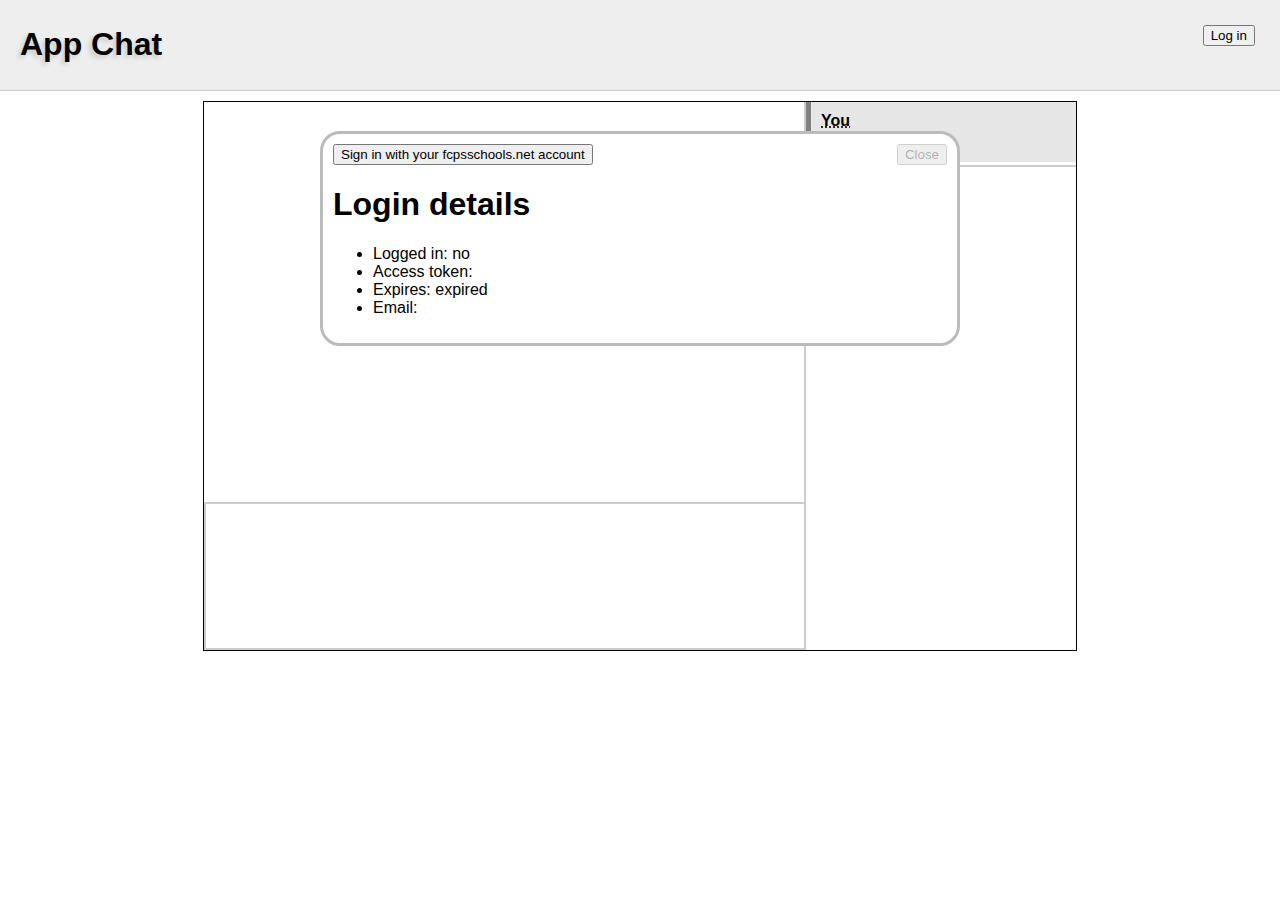
==== chrome/index.html @ 2759b7c6 "" ====
<!doctype html>
<head>
<meta charset="UTF-8" />
<title>App Chat</title>
<script type="text/javascript" src="index.js"></script>
<link rel="stylesheet" type="text/css" href="default.css" />
</head>
<body>
<div class="cover">
</div>
<nav>

<button id="user">Log in</button>
<h1>App Chat</h1>
</nav>
<section id="login">
<button id="do_login">Sign in with your fcpsschools.net account</button>
<button id="close_login" class="align_right" disabled>Close</button>
<h1>Login details</h1>
<ul>
<li>Logged in: <span id="logged_in"></span></li>
<li>Access token: <span id="access_token"></span></li>
<li>Expires: <span id="expires"></span></li>
<li>Email: <span id="email"></span></li>
</ul>
</section>
<section id="main">
<table>
<tbody>
<tr>
<td>
<ul id="chat">
<!--
<li><time datetime="2012-5-12T05:52:00-4:00" title="May 5, 2012 5:52:00 PM">5:52</time><abbr class="user" title="Kevin Geng">Kevin G</abbr>Hello world!<br>lolwhat?</li>
<li><time datetime="2012-5-12T05:53:00-4:00" title="May 5, 2012 5:53:00 PM">5:53</time><abbr class="user" title="Aaron Gu">Aaron G</abbr>GENG KEVIN</li>
<li><time datetime="2012-5-12T05:54:00-4:00" title="May 5, 2012 5:54:00 PM">5:54</time><abbr class="user" title="Aaron Gu">Aaron G</abbr>and stop making me say stuff I never did &gt;:-(</li>
<li><time datetime="2012-5-12T05:55:00-4:00" title="May 5, 2012 5:55:00 PM">5:55</time><abbr class="user" title="Hyden Wang">Hyden W</abbr>YES pre-alpha early release</li>
<li><time datetime="2012-5-12T05:56:00-4:00" title="May 5, 2012 5:56:00 PM">5:56</time><abbr class="user" title="Kevin Geng">Kevin G</abbr>btw this is all faked<br>you knew that right?</li>
-->
</ul>
</td>
<td rowspan="2">
<ul id="userlist">

<li id="self" data-users-index="0">
<abbr title="You" class="user">You</abbr>
<span class="status">Set status here</span>
<dl>
<span><dt>Status</dt><dd></dd></span>
<span><dt>Email</dt><dd></dd></span>
<!--span><dt>Full name</dt><dd></dd></span-->
<span><dt>Team</dt><dd></dd></span>
</dl>
</li><!--
<li class="busy">
<abbr title="Hyden Wang" class="user">Hyden W</abbr>
<span class="status">Pre-alpha early release!</span>
<dl>
<dt>Email</dt><dd>iforgot@fcpsschools.net</dd>
</dl>
</li><!--
<li class="idle">
<abbr title="Aaron Gu" class="user">Aaron G</abbr>
<span class="status">aaaaaaaaaaaaaaaaaaaaaaaaaaaaaaaaaaaaaaaaaaaaaaaa</span>
<dl>
<dt>Email</dt><dd>iforgot@fcpsschools.net</dd>
</dl>
</li>
<li class="offline">
<abbr title="David Liu" class="user">David L</abbr>
<span class="status">Set status here</span>
<dl>
<dt>Email</dt><dd>iforgot@fcpsschools.net</dd>
</dl>
</li>
<li class="offline">
<abbr title="troll" class="user">trolololololololololololololololololololololololololol</abbr>
<span class="status">Set status here, Don't set status here, Set status here, Don't set status here...</span>
<dl>
<dt>Email</dt><dd>iforgot@fcpsschools.net</dd>
</dl>
</li>
-->
</ul>
</td>
</tr>
<tr>
<td>
<textarea id="input"></textarea>
</td>
</tr>
</tbody>
</table>
</section>
</body>
---- chrome/default.css ----
body {
	font-family: Tahoma, Arial, sans-serif;
	margin: 0;
	padding: 0;
}
* {
	box-sizing:border-box;
	word-wrap: break-word;
}
.align_right {
	float: right;
}
.hidden {
	display: none;
}
nav {
	padding: 5px 20px;
	margin: 0 0 10px 0;
	border-bottom: 1px solid #CCC;
	background-color: #EEE;
	position:relative;
}
nav h1 {
	font-family: "Helvetica Neue", Helvetica, Arial, sans-serif;
	text-shadow: -3px 3px 4px #CCC;
	cursor: pointer;
	display:inline-block;
}
button#user {
	float:right;
	margin:20px 5px;
}
section#login {
	position:absolute;
	background-color:white;
	z-index:100;
	border-radius:20px;
	border:3px solid #BBB;
	margin:30px auto;
	padding:10px;
	width: 50%;
	left: 25%;
	cursor: default;
	display: none;
}
section#login:target {
	display: inline-block;
}
section#login > * {
	position:relative;
	z-index:12;
}
.cover {
	position: absolute;
	text-align: center;
	left:0px;
	top:0px;
	right: 0px;
	bottom: 0px;
	width:100%;
	z-index:9001;
	background-color:rgba(200,200,200,0.8);
	cursor:pointer;
	display:none;
}
#main {
	position: absolute;
	width: 100%;
}
#main table tbody {
	width:100%;
}
#main table {
	margin-left: auto;
	margin-right: auto;
	text-align:left;/*
	border-collapse: collapse;*/
	border-spacing: 0;
	border: 1px solid black;
	
	height:550px;
}

#main table tr:nth-of-type(1) {
	height:400px;
}
#main table tr:nth-of-type(2) {
	min-height:150px;
}
/*
#main table tr td:nth-of-type(1) {
	width: 600px;
}
#main table tr td:nth-of-type(2) {
	width: 300px;
}*/
#main table td {
	/*border: 1px solid black;*/
	padding: 0;
	margin:0;
}
#main table tr:nth-of-type(2) td:nth-of-type(1) {
	height: 100%;
}
ul#chat, ul#userlist {
	list-style-type: none;
	padding: 5px 10px;
	margin: 0;
	width: 100%;
	height: 100%;
	overflow-y: scroll;
}
ul#userlist {
	border-left: 2px solid #CCC;
	padding: 0;
}
ul#chat {
	width: 600px;
}
ul#userlist li {
	border-width: 5px;
	width: 270px;
	
	/*border-top-style: solid;*/
	/*border-bottom-style: solid;*/
	border-left-style: solid;
	/*border-right-style: solid;*/
	padding: 10px;
	margin: 3px 0;
	
	height:60px;
	
	overflow: hidden;
}
/*
ul#userlist li, ul#userlist li dl {

	-webkit-transition: 0.5s ease-in-out;
	-moz-transition:    0.5s ease-in-out;
	-ms-transition:     0.5s ease-in-out;
	-o-transition:      0.5s ease-in-out;
	transition:         0.5s ease-in-out;
}*/
ul#userlist li:hover {
	height:auto;
}
ul#userlist li dl {
	margin: 20px 0 0 0;
}
ul#userlist li:hover dl {
	margin-top: 10px;
}
ul#userlist li { /* default, aka offline */
	border-color: hsl(0,0%,50%);
	background-color: hsl(0,0%,90%);
}
ul#userlist li.available {
	border-color: hsl(120,60%,50%);
	background-color: hsl(120,40%,90%);
}
ul#userlist li.busy {
	border-color: hsl(0,60%,50%);
	background-color: hsl(0,40%,90%);
}
ul#userlist li.idle {
	border-color: hsl(30,60%,50%);
	background-color: hsl(30,40%,90%);
}
ul#userlist li.banned {
	border-color: hsl(180,60%,50%);
	background-color: hsl(180,40%,90%);
}

ul#userlist li:hover .user, ul#userlist li:hover .status {
	white-space:normal;
}
ul#chat li {
	list-style-type: none;
	margin-left: 40px;
	
	text-indent: -20px;
	overflow: visible;
}
ul#chat li time {
	float:right;
	color:#AAA;
	font-style: italic;
}
ul#userlist li#self {
	margin-top: 0px;
	margin-bottom: 8px;
	outline: 2px solid #CCC;
	outline-offset: 3px;
}
.user {
	font-weight: bold;
	display:inline-block;
	margin: 0 5px 0 0;
	white-space: nowrap;
	text-overflow:ellipsis;
	/*max-width:200px;*/
}
ul#userlist li .user {
	overflow: hidden;
	display:block;
}
ul#chat li .user:after {
	content: ": ";
}
ul#userlist li .status {
	/*max-width:200px;*/
	color: #888;
	white-space:nowrap;
	display: block;
	text-overflow:ellipsis;
	overflow: hidden;
}
ul#userlist dl dt {
	display:inline-block;
	font-weight: bold;
	margin-right:5px;
}
ul#userlist dl dd {
	display:inline-block;
	margin: 0;
}
ul#userlist dl dt:after {
	content: ':';
}
ul#userlist dl span {
	display:block;
}

textarea#input {
	font-family: sans-serif;
	font-size: 11pt;
	padding: 5px;
	resize: none;
	width: 100%;
	height: 100%;
	display: block;
	border: 2px solid #CCC;
	border-right: 0px none transparent;
	margin: 0;
	overflow-y: scroll;
	outline: 0px none transparent;
}
textarea#input:focus {
	border: 2px solid hsl(30,40%,70%);
}
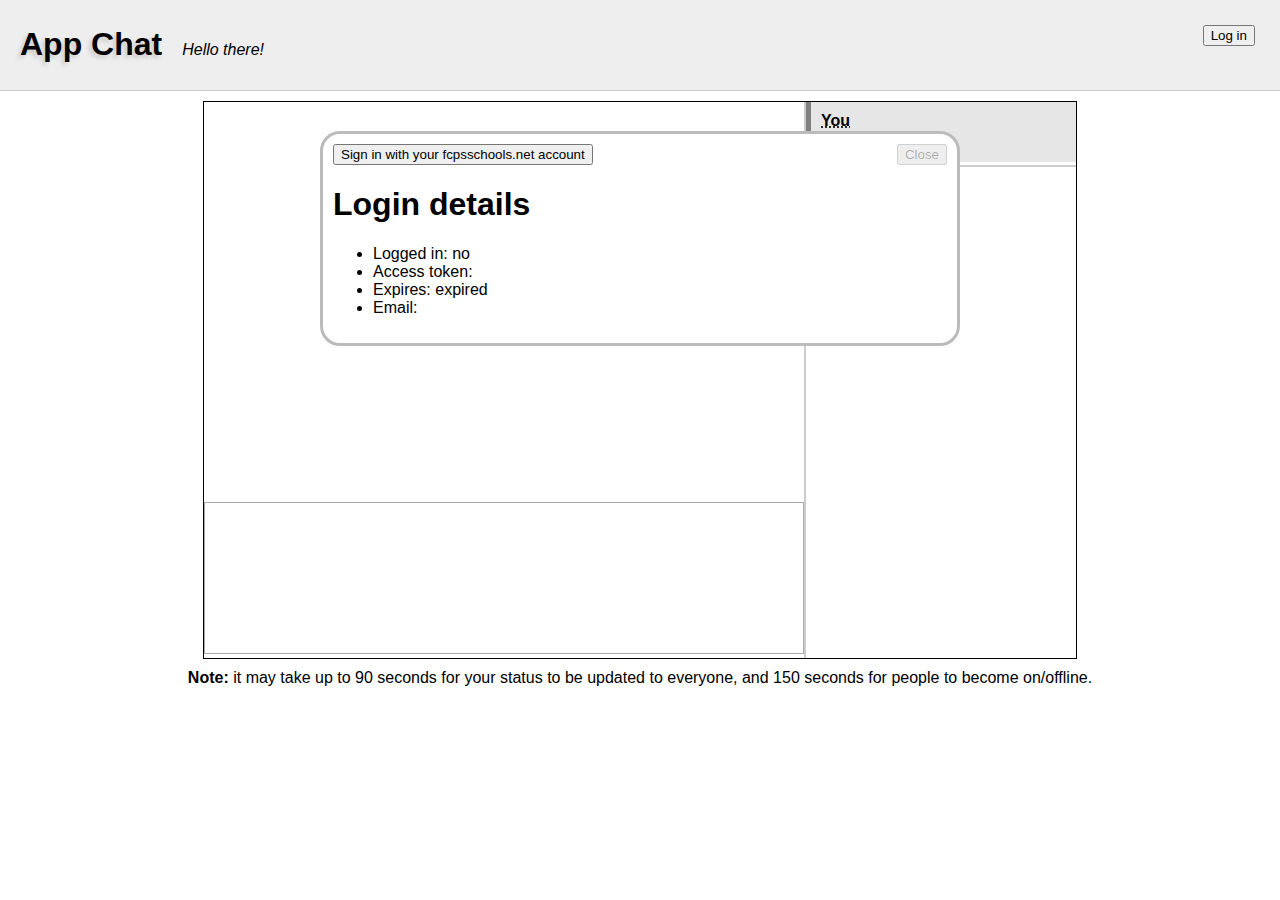
==== commit 36bf5ff1: "Yay, it works, pushing to 0.1.0" ====
--- a/chrome/index.html
+++ b/chrome/index.html
@@ -11,7 +11,7 @@
 <nav>
 
 <button id="user">Log in</button>
-<h1>App Chat</h1>
+<h1>App Chat</h1><i>Hello there!</i>
 </nav>
 <section id="login">
 <button id="do_login">Sign in with your fcpsschools.net account</button>
@@ -42,9 +42,9 @@
 <td rowspan="2">
 <ul id="userlist">
 
-<li id="self" data-users-index="0">
+<li id="self">
 <abbr title="You" class="user">You</abbr>
-<span class="status">Set status here</span>
+<span class="status" contenteditable>Set status here</span>
 <dl>
 <span><dt>Status</dt><dd></dd></span>
 <span><dt>Email</dt><dd></dd></span>
@@ -86,10 +86,15 @@
 </tr>
 <tr>
 <td>
-<textarea id="input"></textarea>
+<!--textarea id="input"></textarea-->
+<iframe id="input" src="https://docs.google.com/a/fcpsschools.net/spreadsheet/embeddedform?formkey=dFM5VUlyNWZJTzZjbmtfY1NpdS1SY0E6MQ" scrolling="no">Loading...</iframe>
 </td>
 </tr>
 </tbody>
 </table>
+<footer>
+<b>Note:</b> it may take up to <time>90 seconds</time> for your status to be updated to
+everyone, and <time>150 seconds</time> for people to become on/offline.<br />
+</footer>
 </section>
 </body>
--- a/chrome/default.css
+++ b/chrome/default.css
@@ -25,6 +25,7 @@
 	text-shadow: -3px 3px 4px #CCC;
 	cursor: pointer;
 	display:inline-block;
+	margin-right:20px;
 }
 button#user {
 	float:right;
@@ -176,15 +177,23 @@
 }
 ul#chat li {
 	list-style-type: none;
-	margin-left: 40px;
 	
 	text-indent: -20px;
 	overflow: visible;
+	margin: 0 5px 0 40px;
+	
+	font-size:16px;
+}
+ul#chat li span {
+	word-wrap: pre-line;
 }
 ul#chat li time {
 	float:right;
 	color:#AAA;
 	font-style: italic;
+	display:inline-block;
+	width:70px;
+	text-align: right;
 }
 ul#userlist li#self {
 	margin-top: 0px;
@@ -231,20 +240,27 @@
 	display:block;
 }
 
-textarea#input {
+#input {
+	/*border-right: 0px none transparent;*/
+	border: 1px solid #AAA;
+	padding: 0;
+	overflow:hidden;
+	width: 600px;
+	height: 100%;
+	/*
 	font-family: sans-serif;
 	font-size: 11pt;
-	padding: 5px;
 	resize: none;
-	width: 100%;
-	height: 100%;
 	display: block;
-	border: 2px solid #CCC;
-	border-right: 0px none transparent;
+
 	margin: 0;
 	overflow-y: scroll;
 	outline: 0px none transparent;
 }
 textarea#input:focus {
-	border: 2px solid hsl(30,40%,70%);
-}
+	border: 2px solid hsl(30,40%,70%);*/
+}
+footer {
+	text-align:center;
+	margin-top:10px;
+}
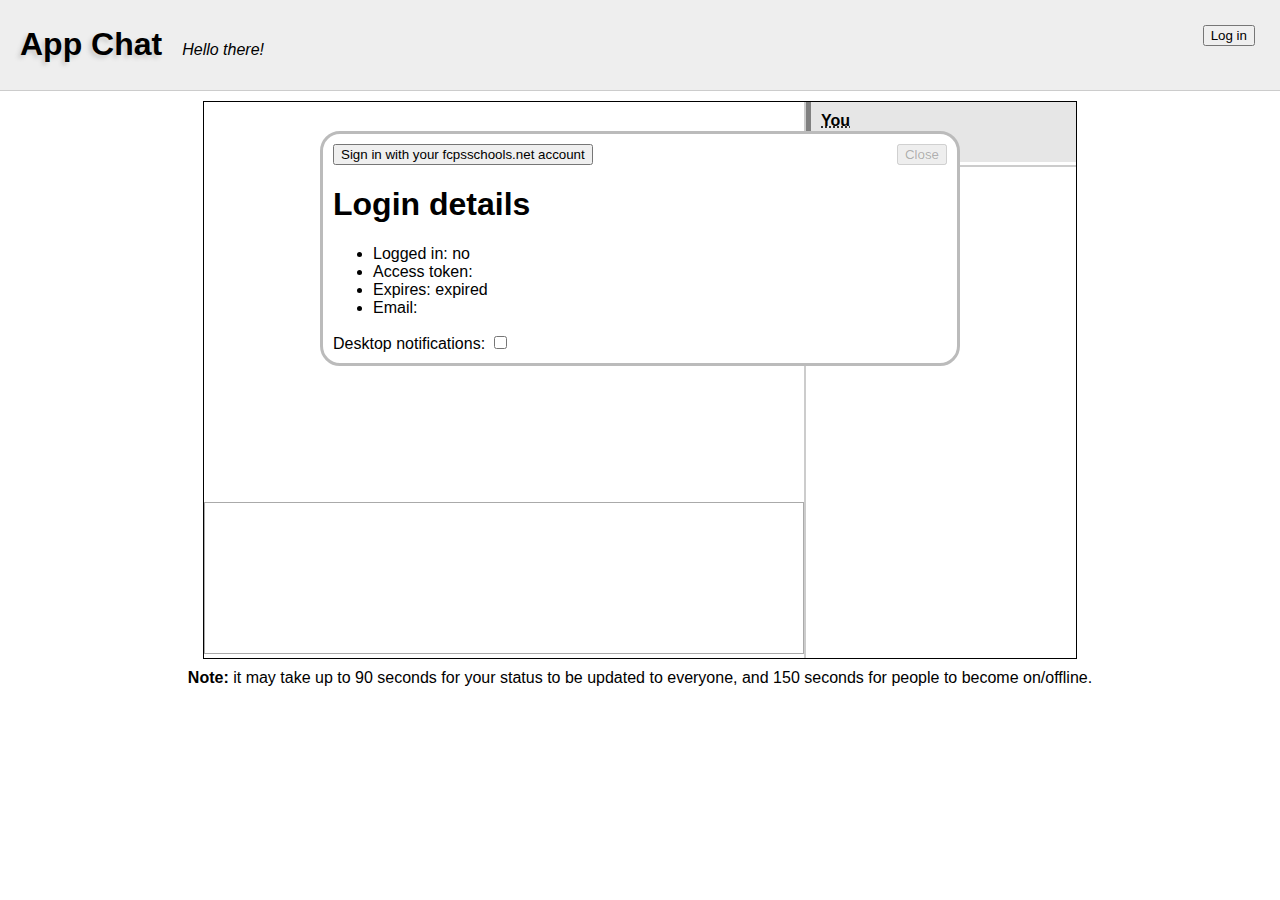
==== commit 64f23df2: "ok this is the actual 0.1.0" ====
--- a/chrome/index.html
+++ b/chrome/index.html
@@ -23,6 +23,7 @@
 <li>Expires: <span id="expires"></span></li>
 <li>Email: <span id="email"></span></li>
 </ul>
+<label for="notifications">Desktop notifications: <input type="checkbox" id="notifications" /></label>
 </section>
 <section id="main">
 <table>
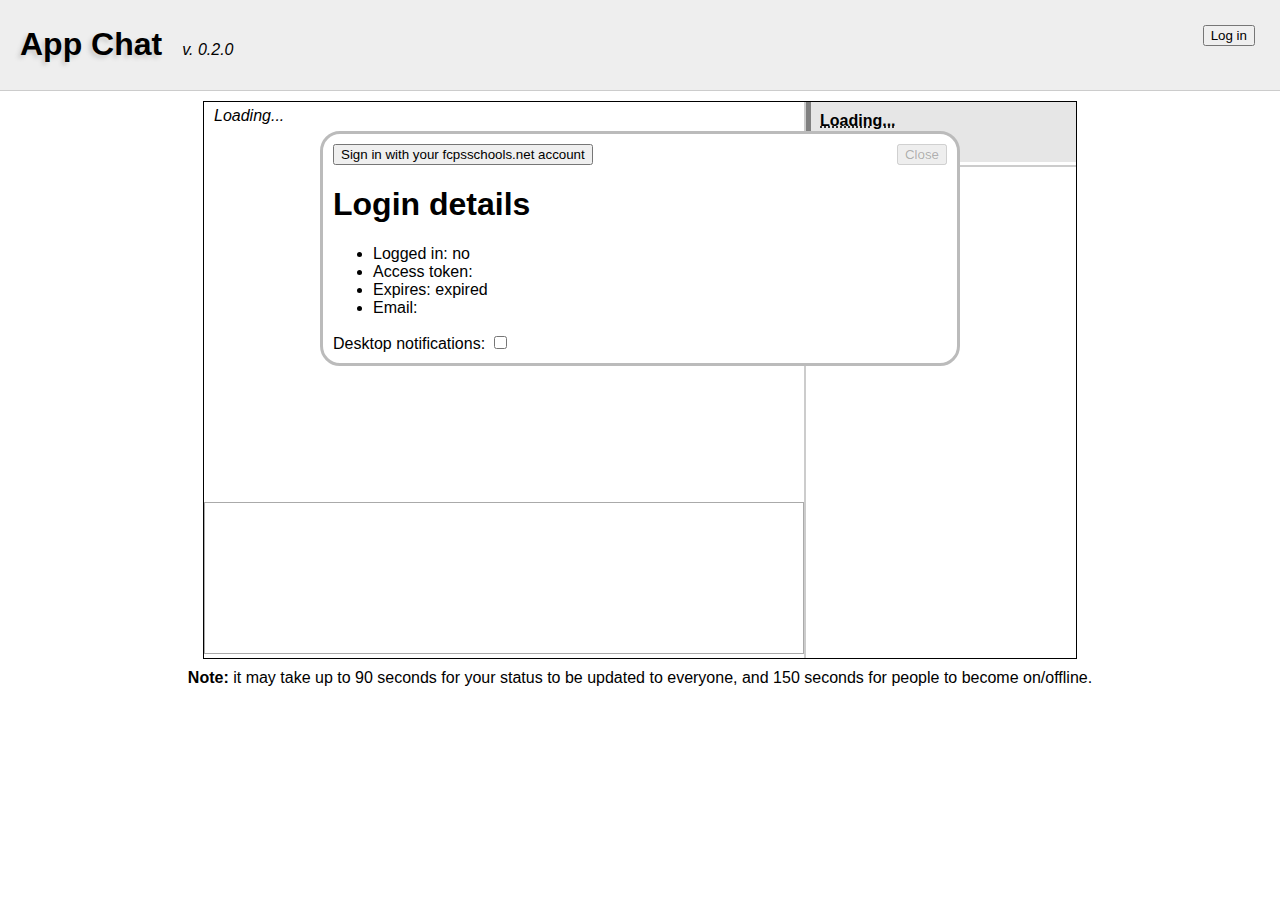
==== commit 1f064dd2: "0.2.0" ====
--- a/chrome/index.html
+++ b/chrome/index.html
@@ -11,7 +11,7 @@
 <nav>
 
 <button id="user">Log in</button>
-<h1>App Chat</h1><i>Hello there!</i>
+<h1>App Chat</h1><i>v. 0.2.0</i>
 </nav>
 <section id="login">
 <button id="do_login">Sign in with your fcpsschools.net account</button>
@@ -31,21 +31,17 @@
 <tr>
 <td>
 <ul id="chat">
-<!--
-<li><time datetime="2012-5-12T05:52:00-4:00" title="May 5, 2012 5:52:00 PM">5:52</time><abbr class="user" title="Kevin Geng">Kevin G</abbr>Hello world!<br>lolwhat?</li>
-<li><time datetime="2012-5-12T05:53:00-4:00" title="May 5, 2012 5:53:00 PM">5:53</time><abbr class="user" title="Aaron Gu">Aaron G</abbr>GENG KEVIN</li>
-<li><time datetime="2012-5-12T05:54:00-4:00" title="May 5, 2012 5:54:00 PM">5:54</time><abbr class="user" title="Aaron Gu">Aaron G</abbr>and stop making me say stuff I never did &gt;:-(</li>
-<li><time datetime="2012-5-12T05:55:00-4:00" title="May 5, 2012 5:55:00 PM">5:55</time><abbr class="user" title="Hyden Wang">Hyden W</abbr>YES pre-alpha early release</li>
-<li><time datetime="2012-5-12T05:56:00-4:00" title="May 5, 2012 5:56:00 PM">5:56</time><abbr class="user" title="Kevin Geng">Kevin G</abbr>btw this is all faked<br>you knew that right?</li>
--->
+<i>Loading...</i>
 </ul>
 </td>
 <td rowspan="2">
 <ul id="userlist">
 
 <li id="self">
-<abbr title="You" class="user">You</abbr>
-<span class="status" contenteditable>Set status here</span>
+<div class="status-select"></div>
+
+<abbr title="You" class="user">Loading...</abbr>
+<span class="status" contenteditable>Loading...</span>
 <dl>
 <span><dt>Status</dt><dd></dd></span>
 <span><dt>Email</dt><dd></dd></span>
--- a/chrome/default.css
+++ b/chrome/default.css
@@ -126,12 +126,67 @@
 	/*border-bottom-style: solid;*/
 	border-left-style: solid;
 	/*border-right-style: solid;*/
-	padding: 10px;
+	padding: 10px 6px;
 	margin: 3px 0;
 	
 	height:60px;
 	
 	overflow: hidden;
+	position:relative;
+}
+ul#userlist li:hover {
+	height: auto;
+}
+ul#userlist li#self {
+	border-left-style: none;
+	margin-top: 0px;
+	margin-bottom: 8px; /* space for outline */
+	padding-left: 11px; /* 5px fake border + 6px padding */
+	outline: 2px solid #CCC;
+	outline-offset: 3px; /* shows only on bottom */
+	
+	overflow:visible;
+}
+li#self .status-select {
+	height:100%;
+	position:absolute;
+	top:0px;
+	left:0px;
+	z-index:10;
+	float:left;
+	margin:0;
+	border-style: solid;
+	border-width: 0 0 0 5px;
+	
+	cursor: pointer;
+}
+li#self:hover .status-select {
+	border-left-width:8px;
+	/*border-style: double;*/
+	/*border-left-style: dotted;
+	border-right-style:dotted;*/
+	width:10px;
+}
+li#self:hover .status {
+	border: 1px solid #BBB;
+}
+li#self .status:hover {
+	border: 1px solid #888;
+}
+li#self .status-select { /* offline, aka default */
+	border-color: hsl(0,0%,50%);
+}
+li#self.available .status-select {
+	border-color: hsl(120,60%,50%);
+}
+li#self.busy .status-select {
+	border-color: hsl(0,60%,50%);
+}
+li#self.idle .status-select {
+	border-color: hsl(30,60%,50%);
+}
+li#self.banned .status-select {
+	border-color: hsl(180,60%,50%);
 }
 /*
 ul#userlist li, ul#userlist li dl {
@@ -142,14 +197,12 @@
 	-o-transition:      0.5s ease-in-out;
 	transition:         0.5s ease-in-out;
 }*/
-ul#userlist li:hover {
-	height:auto;
-}
 ul#userlist li dl {
-	margin: 20px 0 0 0;
+	margin: 22px 0 0 0;
+	display:none;
 }
 ul#userlist li:hover dl {
-	margin-top: 10px;
+	display:block;
 }
 ul#userlist li { /* default, aka offline */
 	border-color: hsl(0,0%,50%);
@@ -190,17 +243,11 @@
 ul#chat li time {
 	float:right;
 	color:#AAA;
-	font-style: italic;
 	display:inline-block;
 	width:70px;
 	text-align: right;
 }
-ul#userlist li#self {
-	margin-top: 0px;
-	margin-bottom: 8px;
-	outline: 2px solid #CCC;
-	outline-offset: 3px;
-}
+
 .user {
 	font-weight: bold;
 	display:inline-block;
@@ -212,6 +259,7 @@
 ul#userlist li .user {
 	overflow: hidden;
 	display:block;
+	padding:0 3px;
 }
 ul#chat li .user:after {
 	content: ": ";
@@ -223,6 +271,8 @@
 	display: block;
 	text-overflow:ellipsis;
 	overflow: hidden;
+	margin: 0;
+	padding:2px 3px;
 }
 ul#userlist dl dt {
 	display:inline-block;
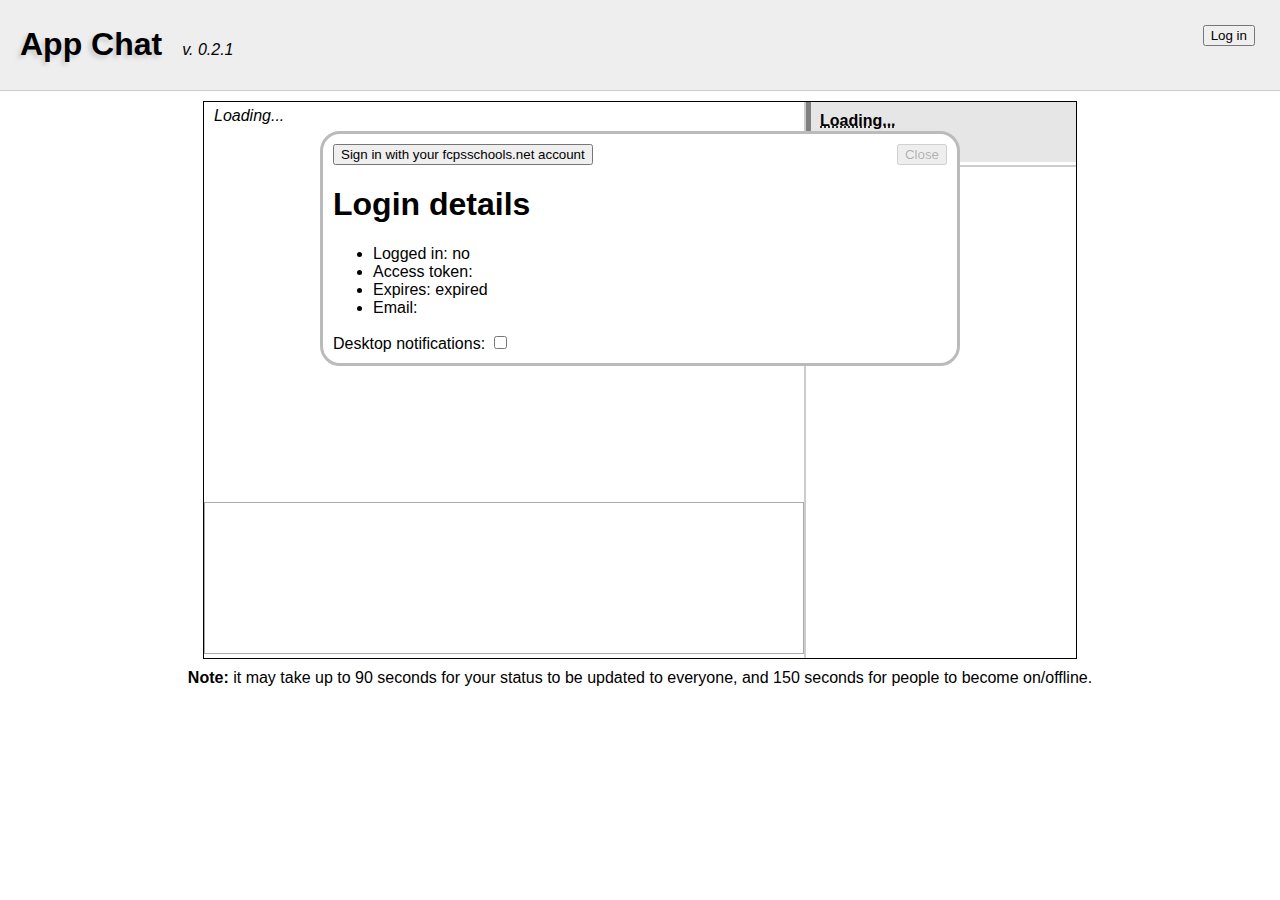
==== commit ec233e76: "oops new manifest version stuff, pushing to 0.2.1" ====
--- a/chrome/index.html
+++ b/chrome/index.html
@@ -11,7 +11,7 @@
 <nav>
 
 <button id="user">Log in</button>
-<h1>App Chat</h1><i>v. 0.2.0</i>
+<h1>App Chat</h1><i>v. 0.2.1</i>
 </nav>
 <section id="login">
 <button id="do_login">Sign in with your fcpsschools.net account</button>
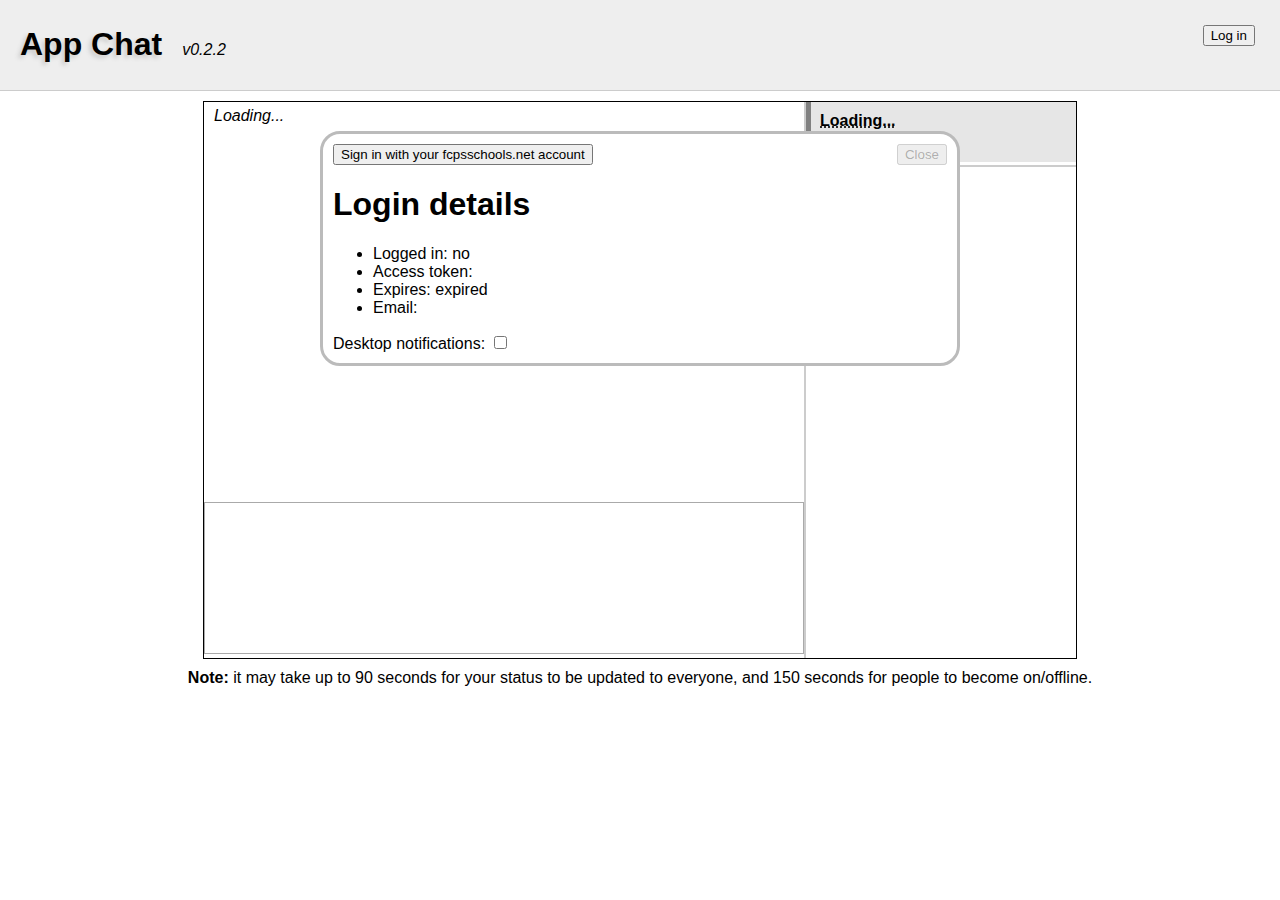
==== commit baa413f7: "gahhh 0.2.2 but srsly nao" ====
--- a/chrome/index.html
+++ b/chrome/index.html
@@ -11,7 +11,7 @@
 <nav>
 
 <button id="user">Log in</button>
-<h1>App Chat</h1><i>v. 0.2.1</i>
+<h1>App Chat</h1><i>v0.2.2</i>
 </nav>
 <section id="login">
 <button id="do_login">Sign in with your fcpsschools.net account</button>
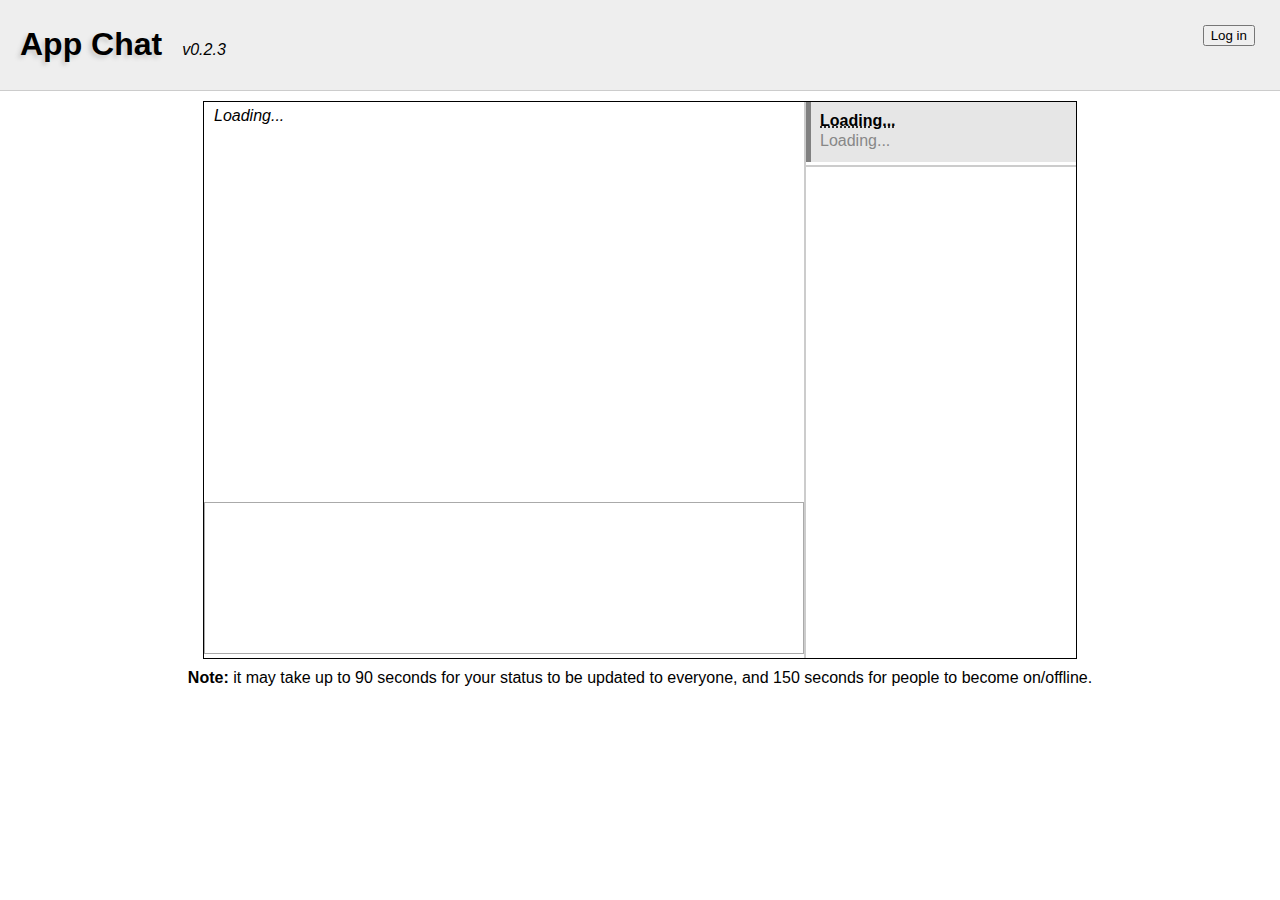
==== commit 504215d1: "" ====
--- a/chrome/index.html
+++ b/chrome/index.html
@@ -11,7 +11,7 @@
 <nav>
 
 <button id="user">Log in</button>
-<h1>App Chat</h1><i>v0.2.2</i>
+<h1>App Chat</h1><i>v0.2.3</i>
 </nav>
 <section id="login">
 <button id="do_login">Sign in with your fcpsschools.net account</button>
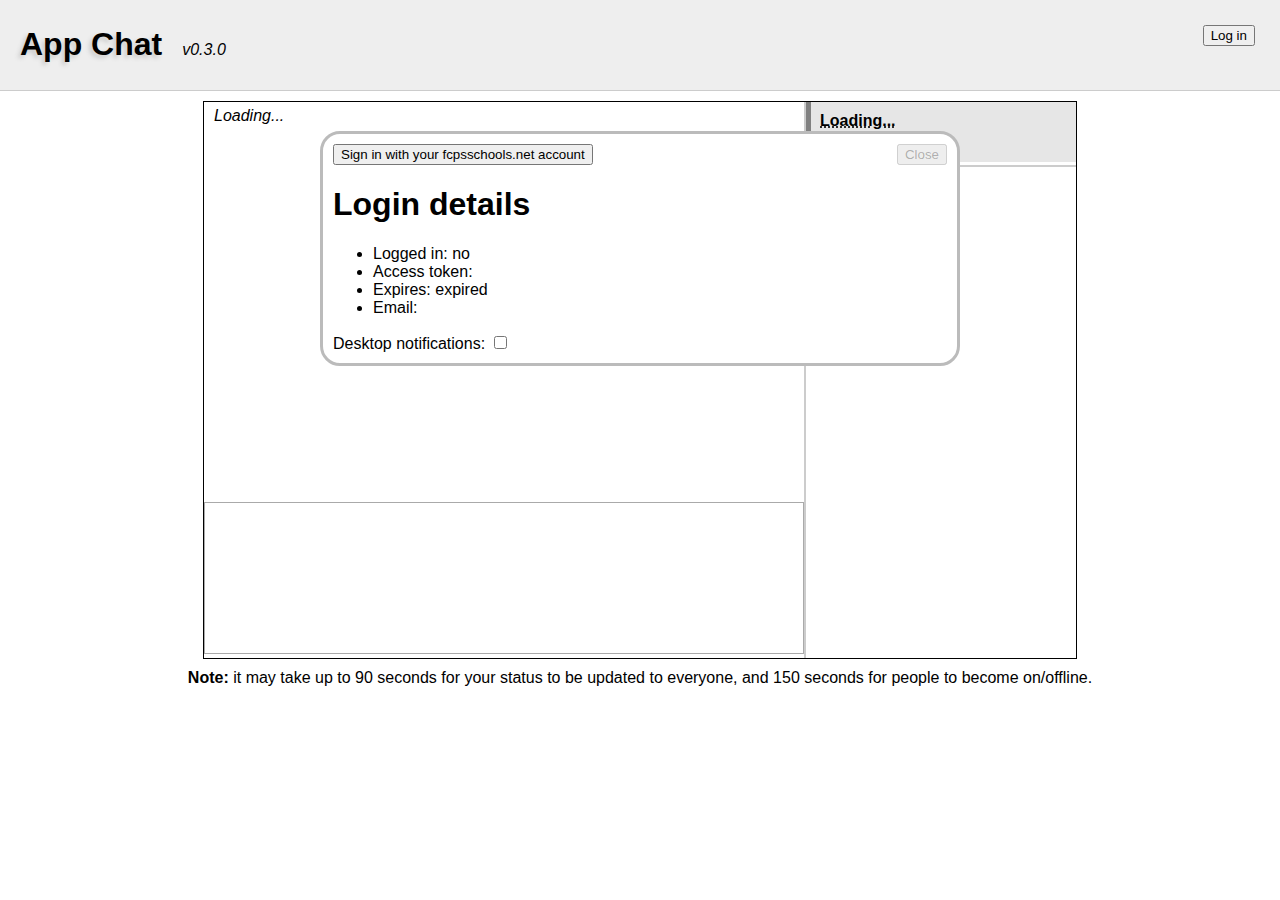
==== commit 875a0d13: "0.3.0" ====
--- a/chrome/index.html
+++ b/chrome/index.html
@@ -11,7 +11,7 @@
 <nav>
 
 <button id="user">Log in</button>
-<h1>App Chat</h1><i>v0.2.3</i>
+<h1>App Chat</h1><i>v0.3.0</i>
 </nav>
 <section id="login">
 <button id="do_login">Sign in with your fcpsschools.net account</button>
@@ -48,43 +48,15 @@
 <!--span><dt>Full name</dt><dd></dd></span-->
 <span><dt>Team</dt><dd></dd></span>
 </dl>
-</li><!--
-<li class="busy">
-<abbr title="Hyden Wang" class="user">Hyden W</abbr>
-<span class="status">Pre-alpha early release!</span>
-<dl>
-<dt>Email</dt><dd>iforgot@fcpsschools.net</dd>
-</dl>
-</li><!--
-<li class="idle">
-<abbr title="Aaron Gu" class="user">Aaron G</abbr>
-<span class="status">aaaaaaaaaaaaaaaaaaaaaaaaaaaaaaaaaaaaaaaaaaaaaaaa</span>
-<dl>
-<dt>Email</dt><dd>iforgot@fcpsschools.net</dd>
-</dl>
 </li>
-<li class="offline">
-<abbr title="David Liu" class="user">David L</abbr>
-<span class="status">Set status here</span>
-<dl>
-<dt>Email</dt><dd>iforgot@fcpsschools.net</dd>
-</dl>
-</li>
-<li class="offline">
-<abbr title="troll" class="user">trolololololololololololololololololololololololololol</abbr>
-<span class="status">Set status here, Don't set status here, Set status here, Don't set status here...</span>
-<dl>
-<dt>Email</dt><dd>iforgot@fcpsschools.net</dd>
-</dl>
-</li>
--->
 </ul>
 </td>
 </tr>
 <tr>
 <td>
-<!--textarea id="input"></textarea-->
-<iframe id="input" src="https://docs.google.com/a/fcpsschools.net/spreadsheet/embeddedform?formkey=dFM5VUlyNWZJTzZjbmtfY1NpdS1SY0E6MQ" scrolling="no">Loading...</iframe>
+<iframe id="input"
+	src="https://docs.google.com/a/fcpsschools.net/spreadsheet/embeddedform?formkey=dFM5VUlyNWZJTzZjbmtfY1NpdS1SY0E6MQ"
+	scrolling="no">Loading...</iframe>
 </td>
 </tr>
 </tbody>
